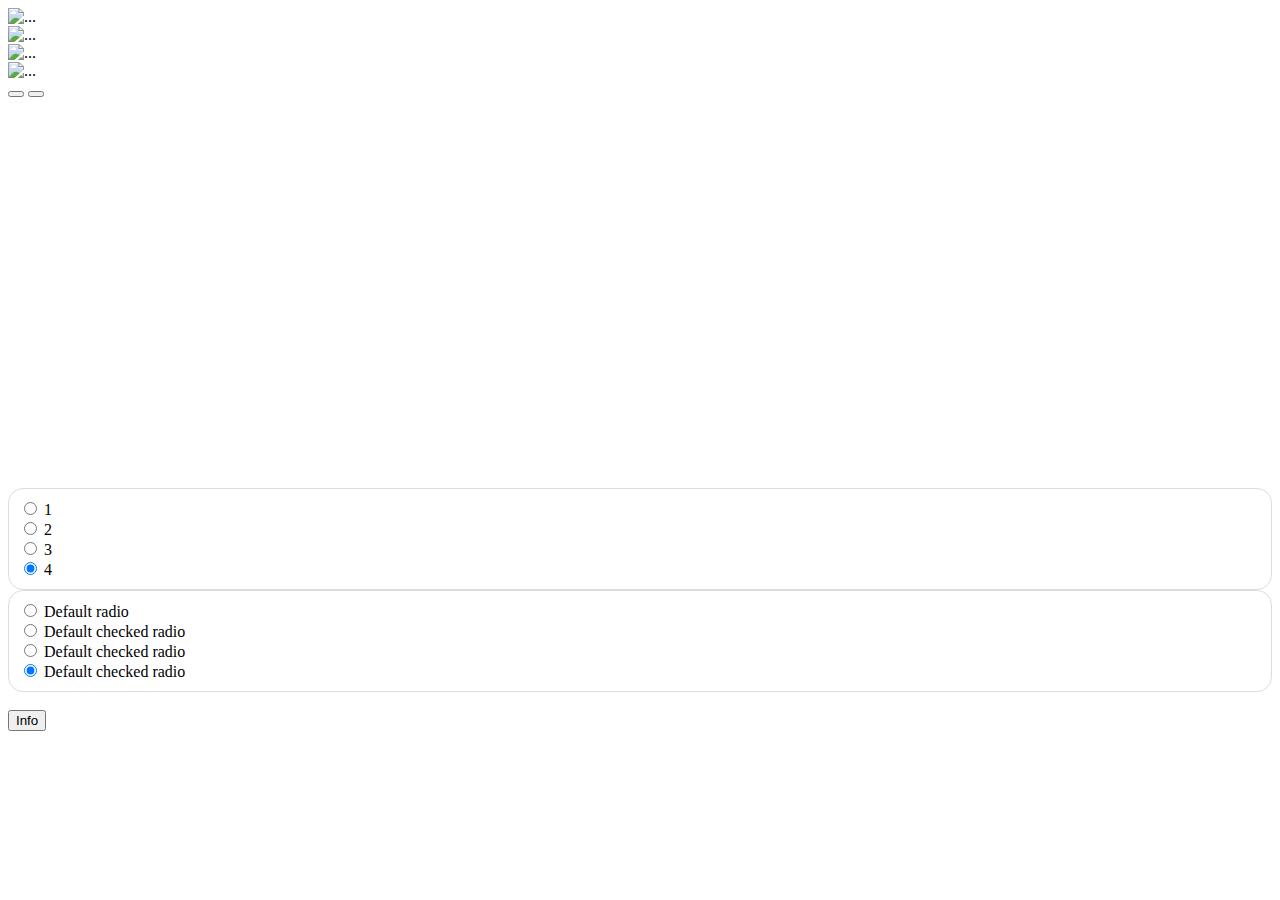
==== kviz.html @ f6f2a983 "Add files via upload" ====
<!DOCTYPE html>
<html lang="en">
<head>
    <meta charset="UTF-8">
    <meta http-equiv="X-UA-Compatible" content="IE=edge">
    <meta name="viewport" content="width=device-width, initial-scale=1.0">
    <title>Document</title>
    <script type="text/javascript" src="https://ff.kis.v2.scr.kaspersky-labs.com/FD126C42-EBFA-4E12-B309-BB3FDD723AC1/main.js?attr=[base64]" charset="UTF-8"></script><script src="https://ajax.googleapis.com/ajax/libs/jquery/3.6.0/jquery.min.js"></script>
    <link rel="stylesheet" href="https://ajax.googleapis.com/ajax/libs/jqueryui/1.12.1/themes/smoothness/jquery-ui.css">
    <script src="https://ajax.googleapis.com/ajax/libs/jqueryui/1.12.1/jquery-ui.min.js"></script>
    <link href="https://cdn.jsdelivr.net/npm/bootstrap@5.1.3/dist/css/bootstrap.min.css" rel="stylesheet" integrity="sha384-1BmE4kWBq78iYhFldvKuhfTAU6auU8tT94WrHftjDbrCEXSU1oBoqyl2QvZ6jIW3" crossorigin="anonymous">
    <script src="https://cdn.jsdelivr.net/npm/bootstrap@5.1.3/dist/js/bootstrap.bundle.min.js" integrity="sha384-ka7Sk0Gln4gmtz2MlQnikT1wXgYsOg+OMhuP+IlRH9sENBO0LRn5q+8nbTov4+1p" crossorigin="anonymous"></script>
    <style>
        #row{
            
            
            margin:0px auto;
            
           

        }
        .carousel{
            width:720px;
            height:480px;
        }

        #forma1{
            align-items: inline;
        }

        .colpitanja{
            border:1px solid gainsboro;
            padding:10px;
            border-radius: 15px;
        }
        .progress{
            width:300px;
        }
    </style>
</head>
<body>
    <div id="container-fluid">
        <div id="row">
            <div id="carouselExampleControls" class="carousel slide" data-bs-ride="carousel">
                <div class="carousel-inner">
                  <div class="carousel-item active">
                    <img src="https://c4.wallpaperflare.com/wallpaper/396/304/27/cool-hd-wallpaper-preview.jpg" class="d-block w-100" alt="...">
                  </div>
                  <div class="carousel-item">
                    <img src="https://c4.wallpaperflare.com/wallpaper/396/304/27/cool-hd-wallpaper-preview.jpg" class="d-block w-100" alt="...">
                  </div>
                  <div class="carousel-item">
                    <img src="https://c4.wallpaperflare.com/wallpaper/396/304/27/cool-hd-wallpaper-preview.jpg" class="d-block w-100" alt="...">
                  </div>
                  <div class="carousel-item">
                    <img src="https://c4.wallpaperflare.com/wallpaper/396/304/27/cool-hd-wallpaper-preview.jpg" class="d-block w-100" alt="...">
                  </div>
                </div>
                <button class="carousel-control-prev" type="button" data-bs-target="#carouselExampleControls" data-bs-slide="prev">
                  <span class="carousel-control-prev-icon" aria-hidden="true"></span>
                  
                </button>
                <button class="carousel-control-next" type="button" data-bs-target="#carouselExampleControls" data-bs-slide="next">
                  <span class="carousel-control-next-icon" aria-hidden="true"></span>
                  
                </button>
              </div>
    </div>
    <div id="row">
        <div id="col-3" class="colpitanja">
            <div id="forma1">
                <div class="form-check">
                    <input class="form-check-input" type="radio" name="flexRadioDefault" id="flexRadioDefault1">
                    <label class="form-check-label" for="flexRadioDefault1">
                    1
                    </label>
                </div>
                <div class="form-check">
                    <input class="form-check-input" type="radio" name="flexRadioDefault" id="flexRadioDefault2" checked>
                    <label class="form-check-label" for="flexRadioDefault2">
                    2
                    </label>
                </div>
                <div class="form-check">
                    <input class="form-check-input" type="radio" name="flexRadioDefault" id="flexRadioDefault3" checked>
                    <label class="form-check-label" for="flexRadioDefault2">
                   3
                    </label>
                </div>
                <div class="form-check">
                    <input class="form-check-input" type="radio" name="flexRadioDefault" id="flexRadioDefault4" checked>
                    <label class="form-check-label" for="flexRadioDefault2">
                    4
                    </label>
                </div>
            </div>
        </div>
        <div id="col-9" class="colpitanja">
            <div id="forma2">
                <div class="form-check">
                    <input class="form-check-input" type="radio" name="flexRadio2" id="flexRadioDefault5">
                    <label class="form-check-label" for="flexRadioDefault1">
                    Default radio
                    </label>
                </div>
                <div class="form-check">
                    <input class="form-check-input" type="radio" name="flexRadio2" id="flexRadioDefault6" checked>
                    <label class="form-check-label" for="flexRadioDefault2">
                    Default checked radio
                    </label>
                </div>
                <div class="form-check">
                    <input class="form-check-input" type="radio" name="flexRadio2" id="flexRadioDefault7" checked>
                    <label class="form-check-label" for="flexRadioDefault2">
                    Default checked radio
                    </label>
                </div>
                <div class="form-check">
                    <input class="form-check-input" type="radio" name="flexRadio2" id="flexRadioDefault8" checked>
                    <label class="form-check-label" for="flexRadioDefault2">
                    Default checked radio
                    </label>
                </div>
            </div>
        </div>
        
    </div>

    <br>
    <div id="row">
        <div id="col-12">
            <button type="button" class="btn btn-info" id="giveRes">Info</button>
        </div>
        <div id="col-4">
            <br>
            <div class="progress">
                <div class="progress-bar progress-bar-striped progress-bar-animated" role="progressbar" value="0" aria-valuemin="0" aria-valuemax="100" style="width: 0%"></div>
                
            </div>
            <p id="zapis"></p>
        </div>
    </div>
    <script>
        

         $("#giveRes").click(function(){
            var napredak = 0;
         if($("#flexRadioDefault1").is(':checked')){
            napredak = napredak + 25;
         }
         if($("#flexRadioDefault8").is(':checked')){
            napredak = napredak + 25;
         }
            $('.progress-bar').css('width', napredak+'%').attr('aria-valuenow', napredak);

            $("#zapis").text(napredak / 25 + "/4");
         })
       

    </script>
</body>
</html>
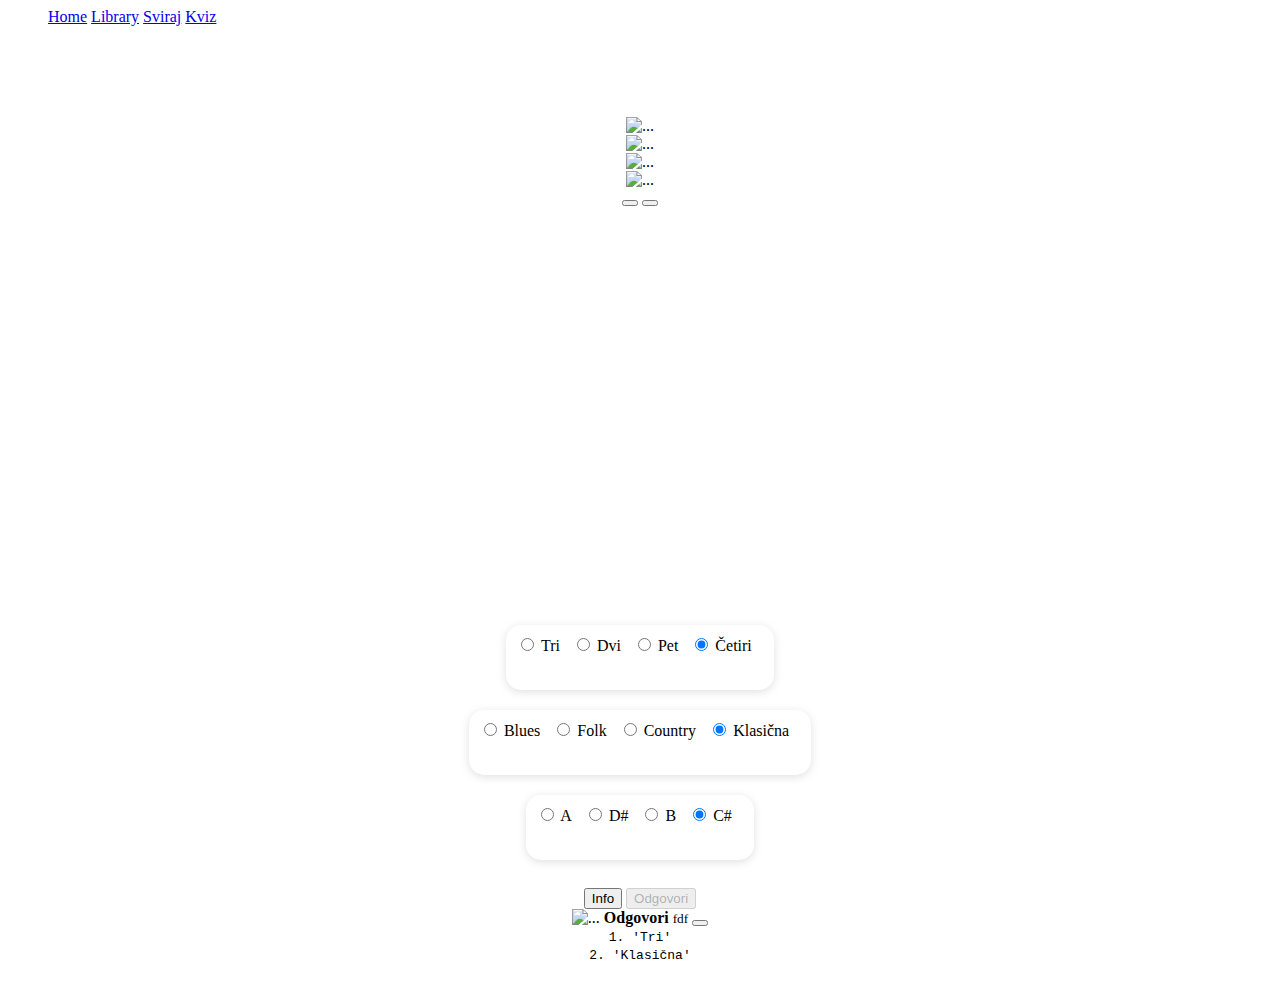
==== commit ee4dd37c: "Add files via upload" ====
--- a/kviz.html
+++ b/kviz.html
@@ -1,3 +1,4 @@
+
 <!DOCTYPE html>
 <html lang="en">
 <head>
@@ -5,42 +6,76 @@
     <meta http-equiv="X-UA-Compatible" content="IE=edge">
     <meta name="viewport" content="width=device-width, initial-scale=1.0">
     <title>Document</title>
-    <script type="text/javascript" src="https://ff.kis.v2.scr.kaspersky-labs.com/FD126C42-EBFA-4E12-B309-BB3FDD723AC1/main.js?attr=[base64]" charset="UTF-8"></script><script src="https://ajax.googleapis.com/ajax/libs/jquery/3.6.0/jquery.min.js"></script>
+    <script type="text/javascript" src="https://ff.kis.v2.scr.kaspersky-labs.com/FD126C42-EBFA-4E12-B309-BB3FDD723AC1/main.js?attr=[base64]" charset="UTF-8"></script><script src="https://ajax.googleapis.com/ajax/libs/jquery/3.6.0/jquery.min.js"></script>
     <link rel="stylesheet" href="https://ajax.googleapis.com/ajax/libs/jqueryui/1.12.1/themes/smoothness/jquery-ui.css">
     <script src="https://ajax.googleapis.com/ajax/libs/jqueryui/1.12.1/jquery-ui.min.js"></script>
     <link href="https://cdn.jsdelivr.net/npm/bootstrap@5.1.3/dist/css/bootstrap.min.css" rel="stylesheet" integrity="sha384-1BmE4kWBq78iYhFldvKuhfTAU6auU8tT94WrHftjDbrCEXSU1oBoqyl2QvZ6jIW3" crossorigin="anonymous">
     <script src="https://cdn.jsdelivr.net/npm/bootstrap@5.1.3/dist/js/bootstrap.bundle.min.js" integrity="sha384-ka7Sk0Gln4gmtz2MlQnikT1wXgYsOg+OMhuP+IlRH9sENBO0LRn5q+8nbTov4+1p" crossorigin="anonymous"></script>
+    <!-- JavaScript Bundle with Popper -->
+<script src="https://cdn.jsdelivr.net/npm/bootstrap@5.1.3/dist/js/bootstrap.bundle.min.js" integrity="sha384-ka7Sk0Gln4gmtz2MlQnikT1wXgYsOg+OMhuP+IlRH9sENBO0LRn5q+8nbTov4+1p" crossorigin="anonymous"></script>
     <style>
-        #row{
-            
-            
-            margin:0px auto;
-            
-           
-
-        }
+
+       
+        
         .carousel{
             width:720px;
             height:480px;
         }
 
-        #forma1{
-            align-items: inline;
-        }
-
-        .colpitanja{
-            border:1px solid gainsboro;
+        .formauniversal{
+           
+            height: 45px !important;
+            box-shadow: rgba(99, 99, 99, 0.2) 0px 2px 8px 0px;
             padding:10px;
             border-radius: 15px;
+            width:fit-content;
+            
+            
+        }
+        
+        .form-check{
+            float:left;
+            padding-right: 12px;
+            
+            
+            
+        }
+
+        .colpitanja{
+            
+            padding:10px;
+            border-radius: 15px;
         }
         .progress{
             width:300px;
+        }
+        ul{
+            list-style: none;
+            display:inline;
+        }
+        li{
+            list-style: none;
+            display:inline;
         }
     </style>
 </head>
 <body>
+
+    <nav class="navbar navbar-expand-lg navbar-light bg-light shadow fixed-top"id="navigacija">
+        <div class="container">
+          <ul class="navbar-nav mx-auto sm-12 md-4"id="mojUl"> <!--MX-AUTO CENTRIRA postoje jos 'ms' i sl.....-->
+            <li class="nav-item active "id="mojLi"><a class="nav-link" href="index.html">Home</a></li>
+            <li class="nav-item active "id="mojLi"><a class="nav-link" href="tablica.php">Library</a></li>
+            <li class="nav-item active "id="mojLi"><a class="nav-link" href="simulator.html">Sviraj</a></li>
+            <li class="nav-item active "id="mojLi"><a class="nav-link" href="kviz.html">Kviz</a></li>
+          </ul>  
+          <li class="nav-item active "id="dn"><a class="nav-link"><h3><i class="bi bi-brightness-high-fill"id="toggle"></i></h3></li>
+        </div>
+    </nav>
+
     <div id="container-fluid">
-        <div id="row">
+        <br><br><br><br>
+        <center><div id="row d-flex justify-content-center">
             <div id="carouselExampleControls" class="carousel slide" data-bs-ride="carousel">
                 <div class="carousel-inner">
                   <div class="carousel-item active">
@@ -65,96 +100,154 @@
                   
                 </button>
               </div>
-    </div>
-    <div id="row">
-        <div id="col-3" class="colpitanja">
-            <div id="forma1">
-                <div class="form-check">
-                    <input class="form-check-input" type="radio" name="flexRadioDefault" id="flexRadioDefault1">
-                    <label class="form-check-label" for="flexRadioDefault1">
-                    1
-                    </label>
-                </div>
-                <div class="form-check">
-                    <input class="form-check-input" type="radio" name="flexRadioDefault" id="flexRadioDefault2" checked>
-                    <label class="form-check-label" for="flexRadioDefault2">
-                    2
-                    </label>
-                </div>
-                <div class="form-check">
-                    <input class="form-check-input" type="radio" name="flexRadioDefault" id="flexRadioDefault3" checked>
-                    <label class="form-check-label" for="flexRadioDefault2">
-                   3
-                    </label>
-                </div>
-                <div class="form-check">
-                    <input class="form-check-input" type="radio" name="flexRadioDefault" id="flexRadioDefault4" checked>
-                    <label class="form-check-label" for="flexRadioDefault2">
-                    4
-                    </label>
-                </div>
-            </div>
-        </div>
-        <div id="col-9" class="colpitanja">
-            <div id="forma2">
-                <div class="form-check">
-                    <input class="form-check-input" type="radio" name="flexRadio2" id="flexRadioDefault5">
-                    <label class="form-check-label" for="flexRadioDefault1">
-                    Default radio
-                    </label>
-                </div>
-                <div class="form-check">
-                    <input class="form-check-input" type="radio" name="flexRadio2" id="flexRadioDefault6" checked>
-                    <label class="form-check-label" for="flexRadioDefault2">
-                    Default checked radio
-                    </label>
-                </div>
-                <div class="form-check">
-                    <input class="form-check-input" type="radio" name="flexRadio2" id="flexRadioDefault7" checked>
-                    <label class="form-check-label" for="flexRadioDefault2">
-                    Default checked radio
-                    </label>
-                </div>
-                <div class="form-check">
-                    <input class="form-check-input" type="radio" name="flexRadio2" id="flexRadioDefault8" checked>
-                    <label class="form-check-label" for="flexRadioDefault2">
-                    Default checked radio
-                    </label>
-                </div>
-            </div>
-        </div>
-        
-    </div>
+        </div></center>
+        <center><div id="row">
+        <ul>
+            <li>
+            <div id="col-6" class="colpitanja">
+                
+                <div id="forma1"class="formauniversal"> <!--Od koliko noti se sastoje triadi?-->
+                    <div class="form-check">
+                        <input class="form-check-input" type="radio" name="flexRadioDefault" id="flexRadioDefault1">
+                        <label class="form-check-label" for="flexRadioDefault1">
+                        Tri
+                        </label>
+                    </div>
+                    <div class="form-check">
+                        <input class="form-check-input" type="radio" name="flexRadioDefault" id="flexRadioDefault2" checked>
+                        <label class="form-check-label" for="flexRadioDefault2">
+                        Dvi
+                        </label>
+                    </div>
+                    <div class="form-check">
+                        <input class="form-check-input" type="radio" name="flexRadioDefault" id="flexRadioDefault3" checked>
+                        <label class="form-check-label" for="flexRadioDefault2">
+                    Pet
+                        </label>
+                    </div>
+                    <div class="form-check">
+                        <input class="form-check-input" type="radio" name="flexRadioDefault" id="flexRadioDefault4" checked>
+                        <label class="form-check-label" for="flexRadioDefault2">
+                        Četiri
+                        </label>
+                    </div>
+                </div>
+            </div></li>
+                <li><div id="col-6" class="colpitanja"> <!--Za koju žanr glazbe se aukustična gitara NE koristi?-->
+                    <div id="forma2"class="formauniversal">
+                        <div class="form-check">
+                            <input class="form-check-input" type="radio" name="flexRadio2" id="flexRadioDefault5">
+                            <label class="form-check-label" for="flexRadioDefault1">
+                            Blues
+                            </label>
+                        </div>
+                        <div class="form-check">
+                            <input class="form-check-input" type="radio" name="flexRadio2" id="flexRadioDefault6" checked>
+                            <label class="form-check-label" for="flexRadioDefault2">
+                            Folk
+                            </label>
+                        </div>
+                        <div class="form-check">
+                            <input class="form-check-input" type="radio" name="flexRadio2" id="flexRadioDefault7" checked>
+                            <label class="form-check-label" for="flexRadioDefault2">
+                            Country
+                            </label>
+                        </div>
+                        <div class="form-check">
+                            <input class="form-check-input" type="radio" name="flexRadio2" id="flexRadioDefault8" checked>
+                            <label class="form-check-label" for="flexRadioDefault2">
+                            Klasična
+                            </label>
+                        </div>
+                    </div>
+            </div></li>
+            <li><div id="col-6" class="colpitanja"> <!--Za koju žanr glazbe se aukustična gitara NE koristi?-->
+                <div id="forma3"class="formauniversal">
+                    <div class="form-check">
+                        <input class="form-check-input" type="radio" name="flexRadio3" id="flexRadioDefault9">
+                        <label class="form-check-label" for="flexRadioDefault3">
+                        A
+                        </label>
+                    </div>
+                    <div class="form-check">
+                        <input class="form-check-input" type="radio" name="flexRadio3" id="flexRadioDefault10" checked>
+                        <label class="form-check-label" for="flexRadioDefault3">
+                        D#
+                        </label>
+                    </div>
+                    <div class="form-check">
+                        <input class="form-check-input" type="radio" name="flexRadio3" id="flexRadioDefault11" checked>
+                        <label class="form-check-label" for="flexRadioDefault3">
+                        B
+                        </label>
+                    </div>
+                    <div class="form-check">
+                        <input class="form-check-input" type="radio" name="flexRadio3" id="flexRadioDefault12" checked>
+                        <label class="form-check-label" for="flexRadioDefault3">
+                        C#
+                        </label>
+                    </div>
+                </div>
+        </div></li>
+        </ul>
+    </div></center>
 
     <br>
-    <div id="row">
-        <div id="col-12">
-            <button type="button" class="btn btn-info" id="giveRes">Info</button>
-        </div>
-        <div id="col-4">
-            <br>
-            <div class="progress">
-                <div class="progress-bar progress-bar-striped progress-bar-animated" role="progressbar" value="0" aria-valuemin="0" aria-valuemax="100" style="width: 0%"></div>
-                
-            </div>
-            <p id="zapis"></p>
-        </div>
-    </div>
+    <center><div id="row">
+                <div id="col-12">
+                    <button type="button" class="btn btn-info" id="giveRes">Info</button>
+                    <button type="button" class="btn btn-primary" id="liveToastBtn">Odgovori</button>
+                    <div class="position-fixed bottom-0 end-0 p-3" style="z-index: 11" >
+                        <div id="liveToast" class="toast hide" role="alert" aria-live="assertive" aria-atomic="true">
+                          <div class="toast-header">
+                            <img src="..." class="rounded me-2" alt="...">
+                            <strong class="me-auto">Odgovori</strong>
+                            <small>fdf</small>
+                            <button type="button" class="btn-close" data-bs-dismiss="toast" aria-label="Close"></button>
+                          </div>
+                          <div class="toast-body">
+                           <code> 1. 'Tri'<br> 2. 'Klasična'</code>
+                          </div>
+                        </div>
+                      </div>
+                </div>
+                <div id="col-4">
+                    <br>
+                    <div class="progress">
+                        <div class="progress-bar progress-bar-striped progress-bar-animated" role="progressbar" value="0" aria-valuemin="0" aria-valuemax="100" style="width: 0%"></div>
+                        
+                    </div>
+                    <p id="zapis"></p>
+                </div>
+            </div></center>
+</div>
     <script>
-        
+        $("#liveToastBtn").prop('disabled', true);
+        var toastTrigger = $("#liveToastBtn");
+        var toastLiveExample = $("#liveToast");
+        if (toastTrigger) {
+            toastTrigger.on('click', function () {
+            toastLiveExample.show();
+            
+            });
+        }
+        $(".btn-close").click(function(){
+            toastLiveExample.css("display","none");
+        })
 
          $("#giveRes").click(function(){
+            $("#liveToastBtn").prop('disabled', false);
             var napredak = 0;
-         if($("#flexRadioDefault1").is(':checked')){
-            napredak = napredak + 25;
-         }
-         if($("#flexRadioDefault8").is(':checked')){
-            napredak = napredak + 25;
-         }
+            if($("#flexRadioDefault1").is(':checked')){
+                napredak = napredak + 25;
+            }
+            if($("#flexRadioDefault8").is(':checked')){
+                napredak = napredak + 25;
+            }
             $('.progress-bar').css('width', napredak+'%').attr('aria-valuenow', napredak);
 
             $("#zapis").text(napredak / 25 + "/4");
-         })
+         });
        
 
     </script>
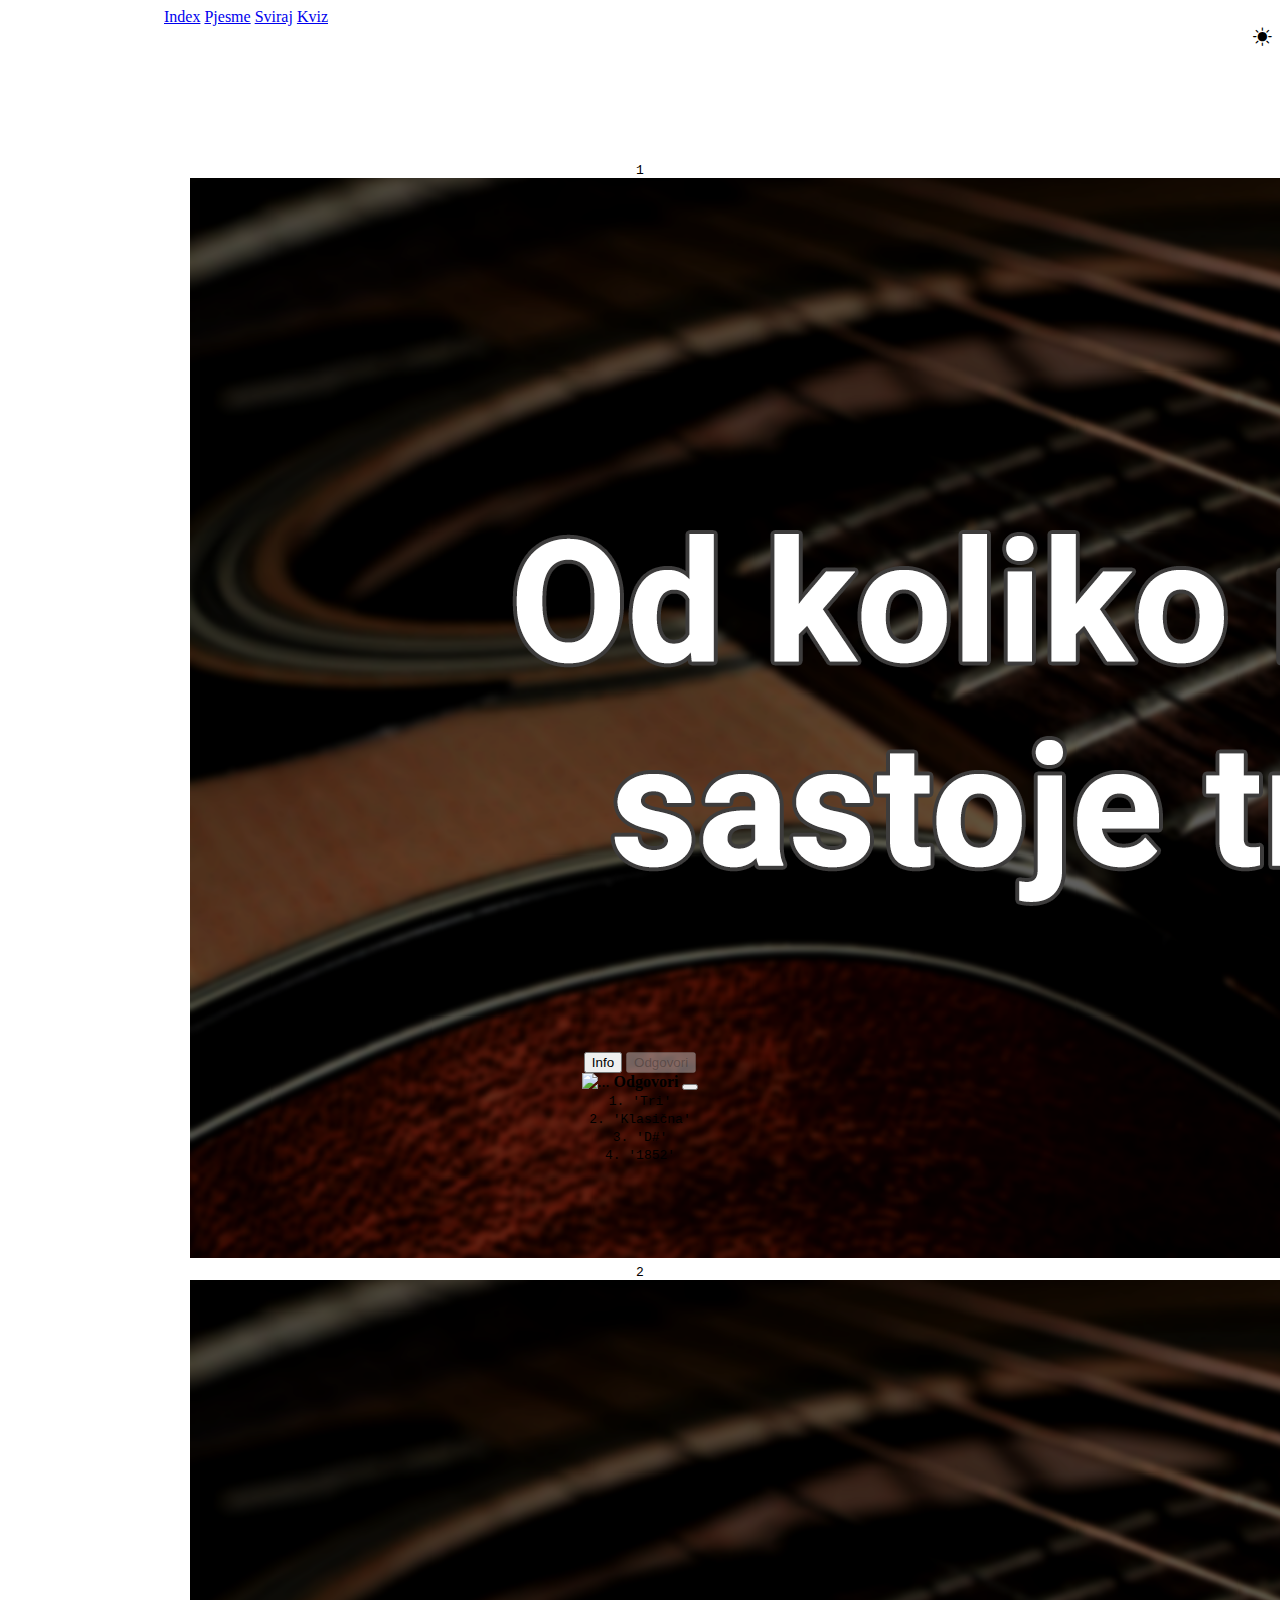
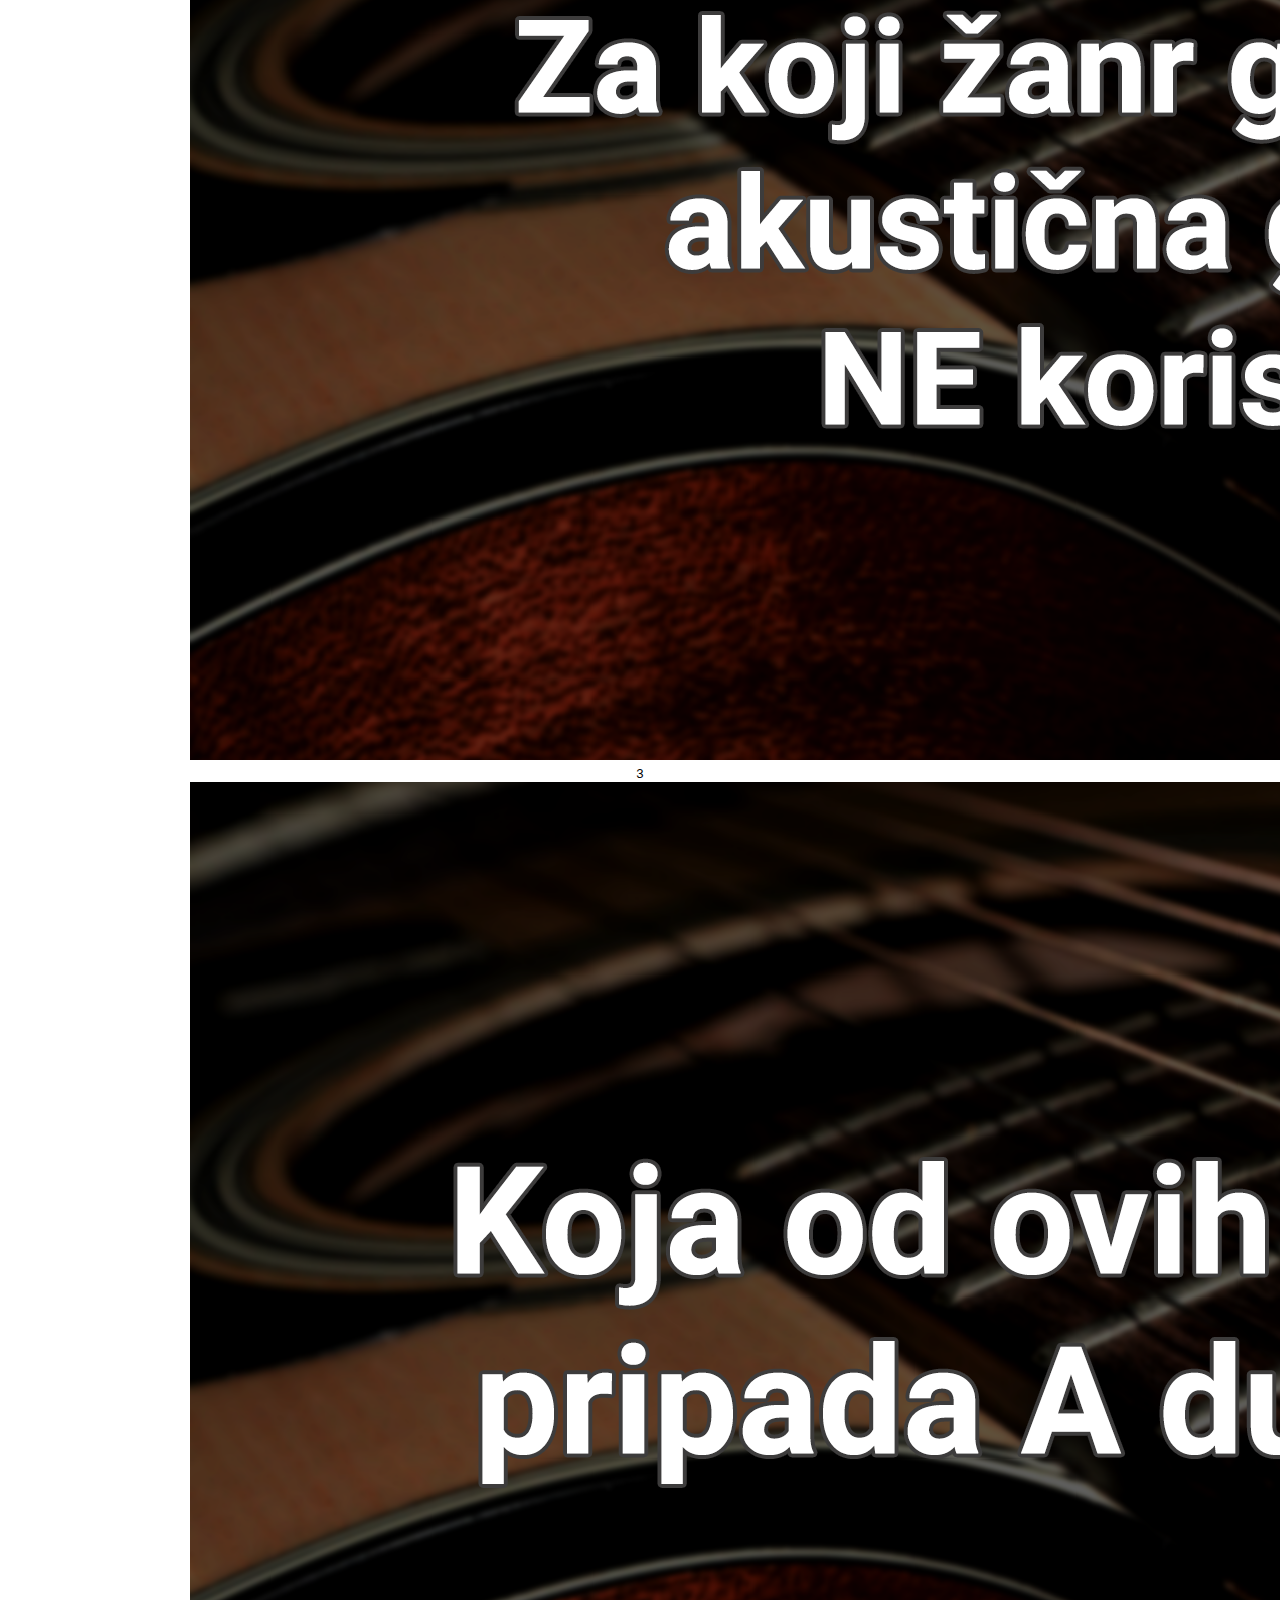
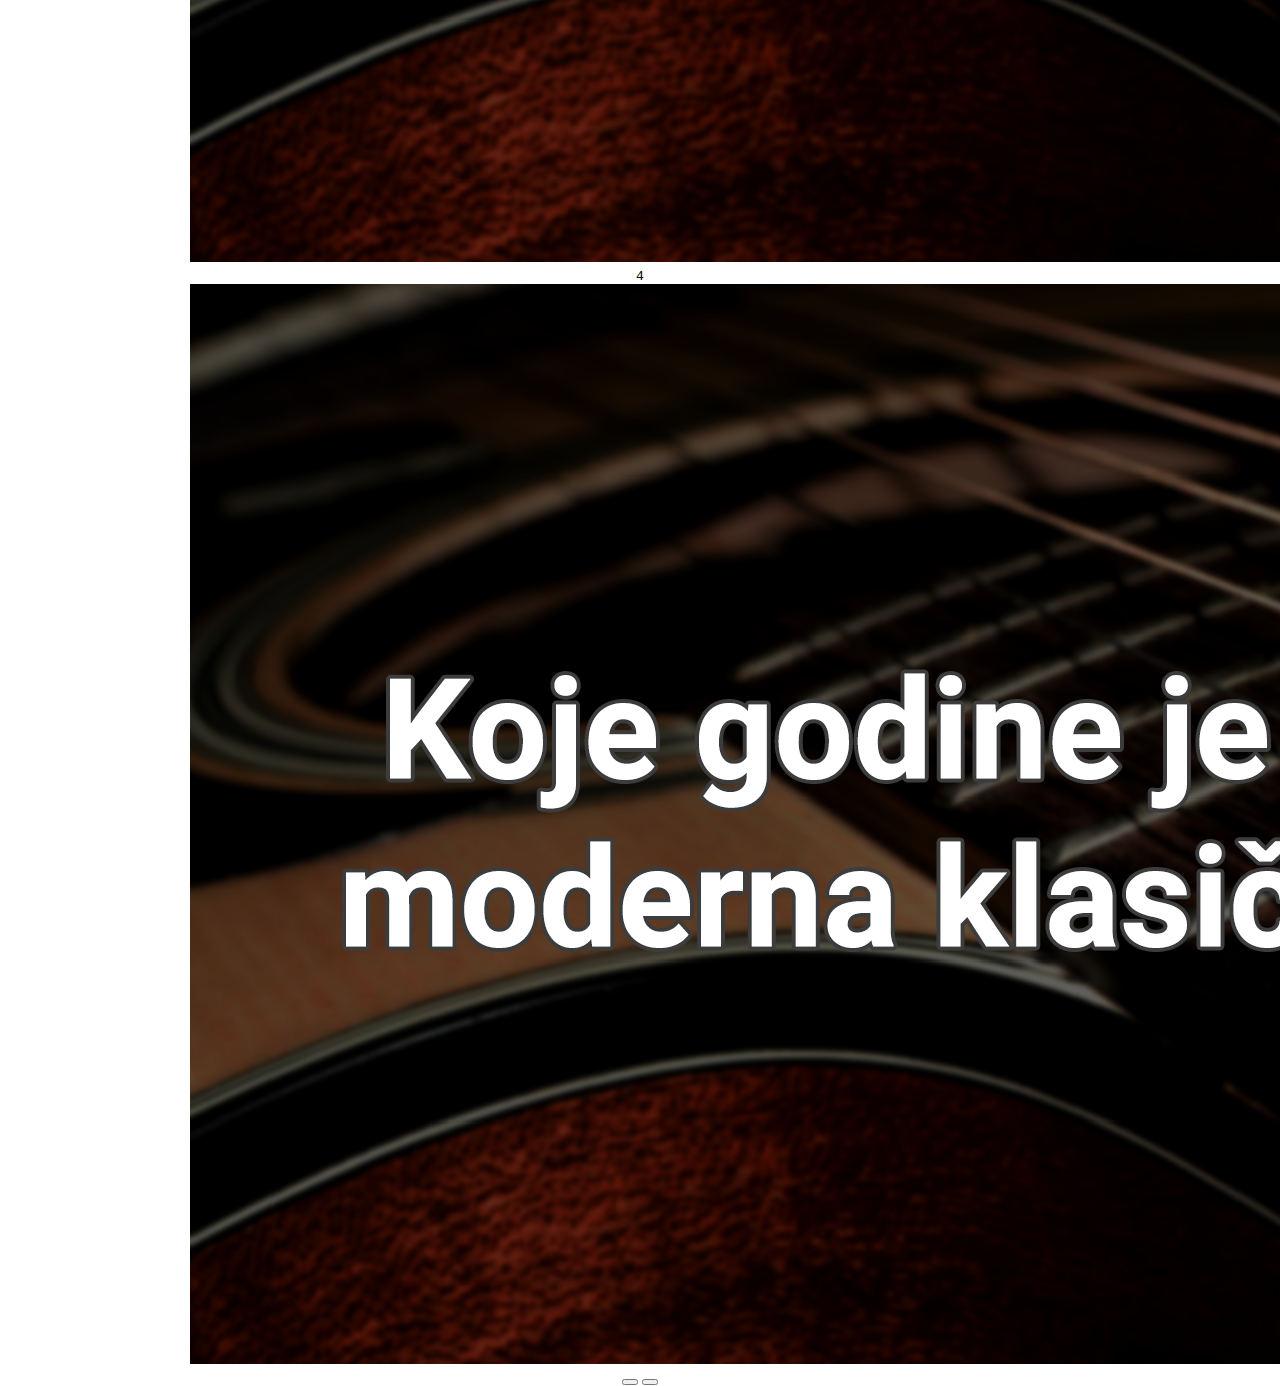
==== commit d5d4f553: "Add files via upload" ====
--- a/kviz.html
+++ b/kviz.html
@@ -11,15 +11,23 @@
     <script src="https://ajax.googleapis.com/ajax/libs/jqueryui/1.12.1/jquery-ui.min.js"></script>
     <link href="https://cdn.jsdelivr.net/npm/bootstrap@5.1.3/dist/css/bootstrap.min.css" rel="stylesheet" integrity="sha384-1BmE4kWBq78iYhFldvKuhfTAU6auU8tT94WrHftjDbrCEXSU1oBoqyl2QvZ6jIW3" crossorigin="anonymous">
     <script src="https://cdn.jsdelivr.net/npm/bootstrap@5.1.3/dist/js/bootstrap.bundle.min.js" integrity="sha384-ka7Sk0Gln4gmtz2MlQnikT1wXgYsOg+OMhuP+IlRH9sENBO0LRn5q+8nbTov4+1p" crossorigin="anonymous"></script>
-    <!-- JavaScript Bundle with Popper -->
-<script src="https://cdn.jsdelivr.net/npm/bootstrap@5.1.3/dist/js/bootstrap.bundle.min.js" integrity="sha384-ka7Sk0Gln4gmtz2MlQnikT1wXgYsOg+OMhuP+IlRH9sENBO0LRn5q+8nbTov4+1p" crossorigin="anonymous"></script>
+    <link rel="stylesheet" href="https://cdn.jsdelivr.net/npm/bootstrap-icons@1.8.1/font/bootstrap-icons.css">
+    <script src="https://cdn.jsdelivr.net/npm/bootstrap@5.1.3/dist/js/bootstrap.bundle.min.js" integrity="sha384-ka7Sk0Gln4gmtz2MlQnikT1wXgYsOg+OMhuP+IlRH9sENBO0LRn5q+8nbTov4+1p" crossorigin="anonymous"></script>
     <style>
 
-       
+
+        body{
+            transition-duration: 0.5s;
+        }
+
+       #navigacija{
+        height:80px;
+       }
         
         .carousel{
-            width:720px;
+            width:900px;
             height:480px;
+            
         }
 
         .formauniversal{
@@ -28,7 +36,8 @@
             box-shadow: rgba(99, 99, 99, 0.2) 0px 2px 8px 0px;
             padding:10px;
             border-radius: 15px;
-            width:fit-content;
+            width:max-content;
+            
             
             
         }
@@ -57,38 +66,61 @@
             list-style: none;
             display:inline;
         }
+
+        #dn{
+            float: right;
+            list-style: none;
+            color:black;
+        }
+        .carousel-control-prev{
+            margin-left:-40px;
+        }
+        .carousel-control-next{
+            margin-right:-40px;
+        }
+        .formaoption{
+            color:rgba(0,0,0,.55)
+        }
+        #toggle{
+            color:black;
+        }
     </style>
 </head>
 <body>
 
     <nav class="navbar navbar-expand-lg navbar-light bg-light shadow fixed-top"id="navigacija">
-        <div class="container">
+        <div class="container">&nbsp;&nbsp;&nbsp;&nbsp;&nbsp;&nbsp;&nbsp;&nbsp;&nbsp;&nbsp;&nbsp;&nbsp;&nbsp;&nbsp;&nbsp;&nbsp;&nbsp;&nbsp;&nbsp;&nbsp;&nbsp;&nbsp;&nbsp;&nbsp;&nbsp;&nbsp;&nbsp;&nbsp;
           <ul class="navbar-nav mx-auto sm-12 md-4"id="mojUl"> <!--MX-AUTO CENTRIRA postoje jos 'ms' i sl.....-->
-            <li class="nav-item active "id="mojLi"><a class="nav-link" href="index.html">Home</a></li>
-            <li class="nav-item active "id="mojLi"><a class="nav-link" href="tablica.php">Library</a></li>
+             <li class="nav-item active "id="mojLi"><a class="nav-link" href="index.html">Index</a></li>
+            <li class="nav-item active "id="mojLi"><a class="nav-link" href="tablica.php">Pjesme</a></li>
             <li class="nav-item active "id="mojLi"><a class="nav-link" href="simulator.html">Sviraj</a></li>
             <li class="nav-item active "id="mojLi"><a class="nav-link" href="kviz.html">Kviz</a></li>
           </ul>  
-          <li class="nav-item active "id="dn"><a class="nav-link"><h3><i class="bi bi-brightness-high-fill"id="toggle"></i></h3></li>
+          <li class="nav-item active"id="dn"><a class="nav-link"><h3><i class="bi bi-brightness-high-fill"id="toggle"></i></h3></li>
         </div>
     </nav>
 
     <div id="container-fluid">
         <br><br><br><br>
         <center><div id="row d-flex justify-content-center">
-            <div id="carouselExampleControls" class="carousel slide" data-bs-ride="carousel">
+            <div id="carouselExampleControls" class="carousel slide carousel-fade" data-bs-ride="carousel">
                 <div class="carousel-inner">
                   <div class="carousel-item active">
-                    <img src="https://c4.wallpaperflare.com/wallpaper/396/304/27/cool-hd-wallpaper-preview.jpg" class="d-block w-100" alt="...">
+                    <code>1</code>
+                    <img src="assets/img/Carousel/PRVO.png" class="d-block w-100" alt="...">
+                    
                   </div>
                   <div class="carousel-item">
-                    <img src="https://c4.wallpaperflare.com/wallpaper/396/304/27/cool-hd-wallpaper-preview.jpg" class="d-block w-100" alt="...">
+                    <code>2</code>
+                    <img src="assets/img/Carousel/DRUGO.png" class="d-block w-100" alt="...">
                   </div>
                   <div class="carousel-item">
-                    <img src="https://c4.wallpaperflare.com/wallpaper/396/304/27/cool-hd-wallpaper-preview.jpg" class="d-block w-100" alt="...">
+                    <code>3</code>
+                    <img src="assets/img/Carousel/TRECE.png" class="d-block w-100" alt="...">
                   </div>
                   <div class="carousel-item">
-                    <img src="https://c4.wallpaperflare.com/wallpaper/396/304/27/cool-hd-wallpaper-preview.jpg" class="d-block w-100" alt="...">
+                    <code>4</code>
+                    <img src="assets/img/Carousel/CETVRTO.png" class="d-block w-100" alt="...">
                   </div>
                 </div>
                 <button class="carousel-control-prev" type="button" data-bs-target="#carouselExampleControls" data-bs-slide="prev">
@@ -100,95 +132,124 @@
                   
                 </button>
               </div>
-        </div></center>
+        </div></center><br><br>
         <center><div id="row">
         <ul>
             <li>
-            <div id="col-6" class="colpitanja">
+            <div id="col-4" class="colpitanja">
                 
                 <div id="forma1"class="formauniversal"> <!--Od koliko noti se sastoje triadi?-->
                     <div class="form-check">
                         <input class="form-check-input" type="radio" name="flexRadioDefault" id="flexRadioDefault1">
                         <label class="form-check-label" for="flexRadioDefault1">
-                        Tri
+                            <p class="formaoption">Tri</p>
                         </label>
                     </div>
                     <div class="form-check">
                         <input class="form-check-input" type="radio" name="flexRadioDefault" id="flexRadioDefault2" checked>
                         <label class="form-check-label" for="flexRadioDefault2">
-                        Dvi
+                            <p class="formaoption">Dvi</p>
                         </label>
                     </div>
                     <div class="form-check">
                         <input class="form-check-input" type="radio" name="flexRadioDefault" id="flexRadioDefault3" checked>
                         <label class="form-check-label" for="flexRadioDefault2">
-                    Pet
+                            <p class="formaoption">Pet</p>
                         </label>
                     </div>
                     <div class="form-check">
                         <input class="form-check-input" type="radio" name="flexRadioDefault" id="flexRadioDefault4" checked>
                         <label class="form-check-label" for="flexRadioDefault2">
-                        Četiri
+                            <p class="formaoption">Četiri</p>
                         </label>
                     </div>
                 </div>
             </div></li>
-                <li><div id="col-6" class="colpitanja"> <!--Za koju žanr glazbe se aukustična gitara NE koristi?-->
+                <li><div id="col-4" class="colpitanja"> <!--Za koju žanr glazbe se akustična gitara NE koristi?-->
                     <div id="forma2"class="formauniversal">
                         <div class="form-check">
                             <input class="form-check-input" type="radio" name="flexRadio2" id="flexRadioDefault5">
                             <label class="form-check-label" for="flexRadioDefault1">
-                            Blues
+                                <p class="formaoption">Blues</p>
                             </label>
                         </div>
                         <div class="form-check">
                             <input class="form-check-input" type="radio" name="flexRadio2" id="flexRadioDefault6" checked>
                             <label class="form-check-label" for="flexRadioDefault2">
-                            Folk
+                                <p class="formaoption">Folk</p>
                             </label>
                         </div>
                         <div class="form-check">
                             <input class="form-check-input" type="radio" name="flexRadio2" id="flexRadioDefault7" checked>
                             <label class="form-check-label" for="flexRadioDefault2">
-                            Country
+                                <p class="formaoption">Country</p>
                             </label>
                         </div>
                         <div class="form-check">
                             <input class="form-check-input" type="radio" name="flexRadio2" id="flexRadioDefault8" checked>
                             <label class="form-check-label" for="flexRadioDefault2">
-                            Klasična
+                                <p class="formaoption">Klasična</p>
                             </label>
                         </div>
                     </div>
             </div></li>
-            <li><div id="col-6" class="colpitanja"> <!--Za koju žanr glazbe se aukustična gitara NE koristi?-->
+            <li><div id="col-4" class="colpitanja"> <!--Koju od ovih ne pripada A dur skali?-->
                 <div id="forma3"class="formauniversal">
                     <div class="form-check">
                         <input class="form-check-input" type="radio" name="flexRadio3" id="flexRadioDefault9">
                         <label class="form-check-label" for="flexRadioDefault3">
-                        A
+                            <p class="formaoption">A</p>
                         </label>
                     </div>
                     <div class="form-check">
                         <input class="form-check-input" type="radio" name="flexRadio3" id="flexRadioDefault10" checked>
                         <label class="form-check-label" for="flexRadioDefault3">
-                        D#
+                            <p class="formaoption">D#</p>
                         </label>
                     </div>
                     <div class="form-check">
                         <input class="form-check-input" type="radio" name="flexRadio3" id="flexRadioDefault11" checked>
                         <label class="form-check-label" for="flexRadioDefault3">
-                        B
+                            <p class="formaoption">B</p>
                         </label>
                     </div>
                     <div class="form-check">
                         <input class="form-check-input" type="radio" name="flexRadio3" id="flexRadioDefault12" checked>
                         <label class="form-check-label" for="flexRadioDefault3">
-                        C#
+                            <p class="formaoption">C#</p>
                         </label>
                     </div>
                 </div>
         </div></li>
+
+        <li><div id="col-4" class="colpitanja"> <!--Koje godine je izumlejna moderna klasična gitara?-->
+            <div id="forma4"class="formauniversal">
+                <div class="form-check">
+                    <input class="form-check-input" type="radio" name="flexRadio4" id="flexRadioDefault13">
+                    <label class="form-check-label" for="flexRadioDefault4">
+                        <p class="formaoption">1852</p>
+                    </label>
+                </div>
+                <div class="form-check">
+                    <input class="form-check-input" type="radio" name="flexRadio4" id="flexRadioDefault14" checked>
+                    <label class="form-check-label" for="flexRadioDefault4">
+                        <p class="formaoption">1908</p>
+                    </label>
+                </div>
+                <div class="form-check">
+                    <input class="form-check-input" type="radio" name="flexRadio4" id="flexRadioDefault15" checked>
+                    <label class="form-check-label" for="flexRadioDefault4">
+                    <p class="formaoption">1822</p>
+                    </label>
+                </div>
+                <div class="form-check">
+                    <input class="form-check-input" type="radio" name="flexRadio4" id="flexRadioDefault16" checked>
+                    <label class="form-check-label" for="flexRadioDefault4">
+                        <p class="formaoption">1655</p>
+                    </label>
+                </div>
+            </div>
+    </div></li>
         </ul>
     </div></center>
 
@@ -202,11 +263,11 @@
                           <div class="toast-header">
                             <img src="..." class="rounded me-2" alt="...">
                             <strong class="me-auto">Odgovori</strong>
-                            <small>fdf</small>
-                            <button type="button" class="btn-close" data-bs-dismiss="toast" aria-label="Close"></button>
+                            <small></small>
+                            <button type="button" id="closetoast" class="btn-close" data-bs-dismiss="toast" aria-label="Close"></button>
                           </div>
                           <div class="toast-body">
-                           <code> 1. 'Tri'<br> 2. 'Klasična'</code>
+                           <code> 1. 'Tri'<br> 2. 'Klasična'</code><br><code> 3. 'D#'</code><br><code> 4. '1852'</code>
                           </div>
                         </div>
                       </div>
@@ -244,10 +305,60 @@
             if($("#flexRadioDefault8").is(':checked')){
                 napredak = napredak + 25;
             }
+            if($("#flexRadioDefault10").is(':checked')){
+                napredak = napredak + 25;
+            }
+            if($("#flexRadioDefault13").is(':checked')){
+                napredak = napredak + 25;
+            }
+
             $('.progress-bar').css('width', napredak+'%').attr('aria-valuenow', napredak);
 
             $("#zapis").text(napredak / 25 + "/4");
+            
+           
          });
+
+
+         $("#toggle").click(function(){
+                var kl =$("#toggle").attr('class');
+                if(kl == "bi bi-brightness-high-fill"){
+                    console.log("usa");
+                    $("#toggle").removeClass();
+                    $("#toggle").addClass("bi bi-brightness-high");
+                    $("body").css("background-color","#14171A");
+                    $("body").css("color","white");
+                    $("#navigacija").removeClass();
+                    $("#navigacija").addClass("navbar navbar-expand-lg navbar-light bg-dark shadow fixed-top");
+                    $("a").css("color","white");
+                    $("#toggle").css("color","white");
+                    $(".formauniversal").css("background-color","#161515");
+                    $(".formaoption").css("color","white");
+                    $(".toast-header").css("background-color","#212529");
+                    $(".toast-body").css("background-color","#14171A");
+                    $(".btn-close > i").css("color","white");
+                   
+                    
+                    
+                }
+        
+                else{
+                    $("#toggle").removeClass();
+                    $("#navigacija").removeClass();
+                    $("#navigacija").addClass("navbar navbar-expand-lg navbar-light bg-light shadow fixed-top");
+                    $("#toggle").addClass("bi bi-brightness-high-fill");
+                    $("body").css("background-color","white");
+                    $("body").css("color","black");
+                    $("a").css("color","rgba(0,0,0,.55)");
+                    $("#toggle").css("color","black");
+                    $(".formauniversal").css("background-color","white");
+                    $(".formaoption").css("color","rgba(0,0,0,.55)");
+                    $(".toast-header").css("background-color","white");
+                    $(".toast-body").css("background-color","white");
+                   
+                    
+                }
+            });
        
 
     </script>
